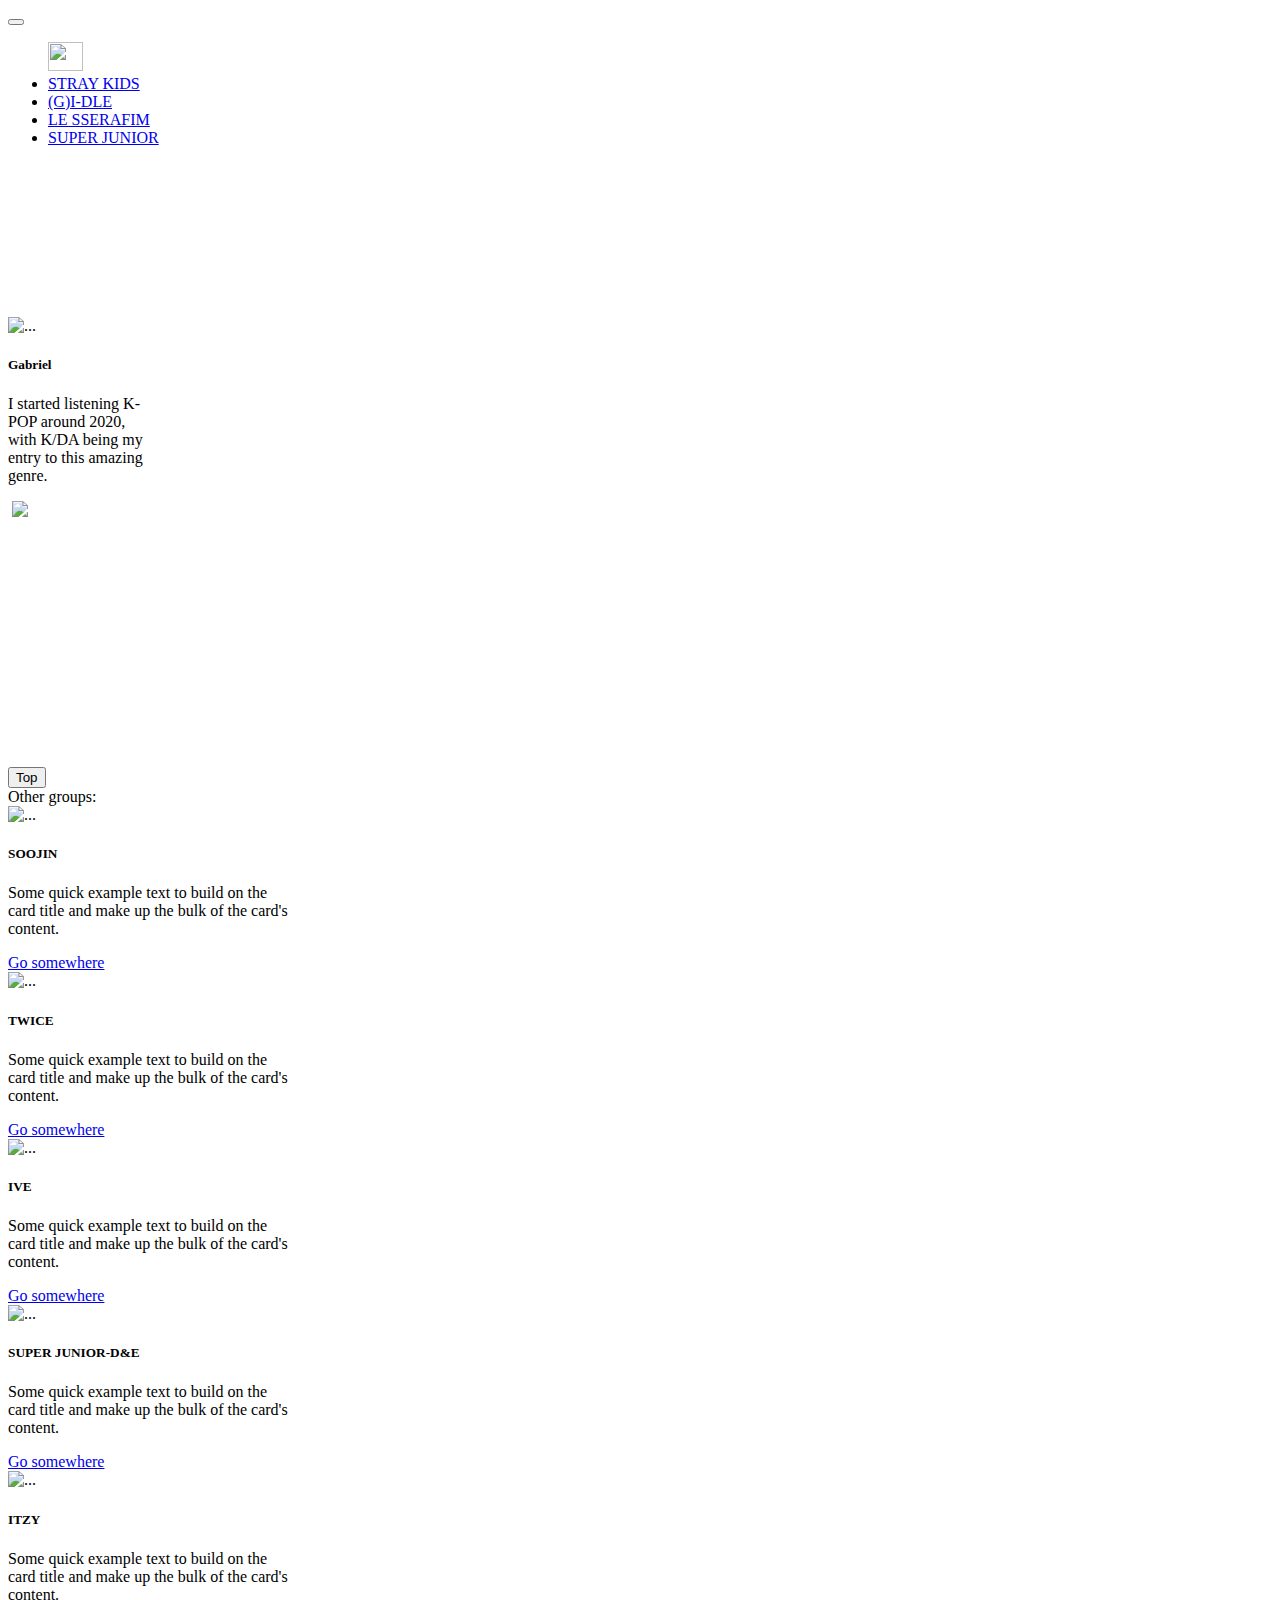
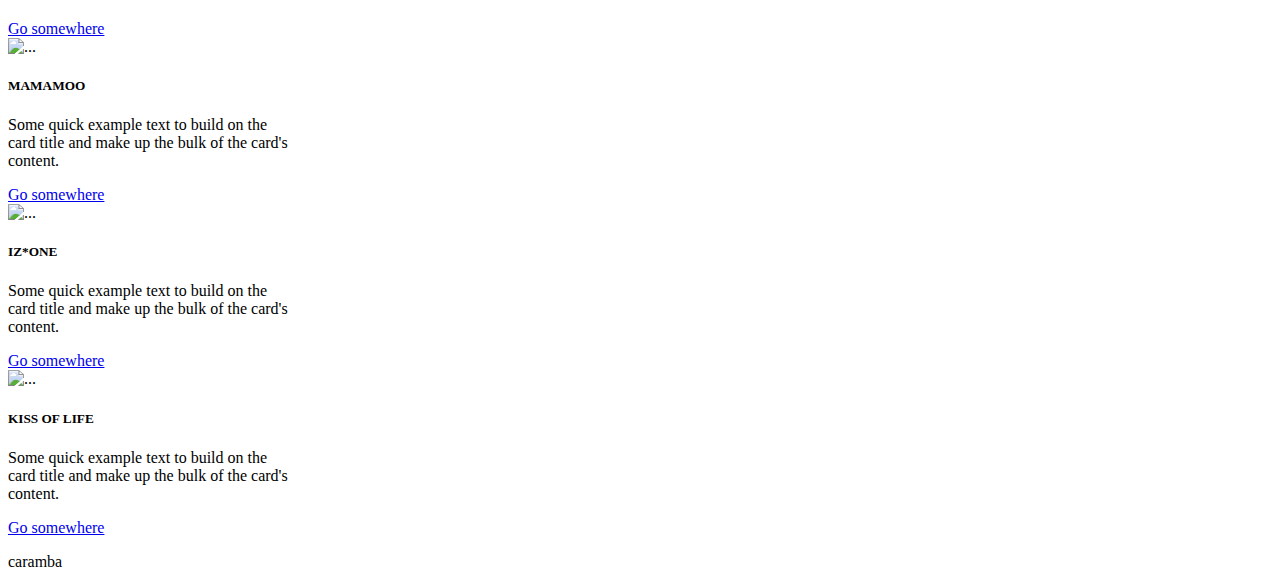
==== index.html @ 45f3cece "test commit" ====
<!DOCTYPE html>
<html lang="en">
<head>
    <meta charset="UTF-8">
    <meta name="viewport" content="width=device-width, initial-scale=1.0">
    <title>My Favorite Groups</title>
    <link href="https://cdn.jsdelivr.net/npm/bootstrap@5.3.2/dist/css/bootstrap.min.css" rel="stylesheet" integrity="sha384-T3c6CoIi6uLrA9TneNEoa7RxnatzjcDSCmG1MXxSR1GAsXEV/Dwwykc2MPK8M2HN" crossorigin="anonymous">
    <link rel="stylesheet" href="styles.css">
</head>
<body>
    <nav class="navbar navbar-expand-sm navbar-dark bg-dark">
        <div class="container">
            <button class="navbar-toggler ms-auto" type="button" data-bs-toggle="collapse" data-bs-target="#n_bar" aria-controls="navbarNavAltMarkup" aria-label="Toggle navigation">
                <span class="navbar-toggler-icon"></span>
            </button>
            <div class="collapse navbar-collapse" id="n_bar">
                <ul class="navbar-nav">
                    <a class="navbar-brand active pt-0" href="#">
                        <img src="Images\home.png" alt="" width="35" height="29">
                      </a>
                    <li class="nav-item"><a class="nav-link" href="#">STRAY KIDS</a></li>
                    <li class="nav-item"><a class="nav-link" href="#">(G)I-DLE</a></li>
                    <li class="nav-item"><a class="nav-link" href="#">LE SSERAFIM</a></li>
                    <li class="nav-item"><a class="nav-link" href="#">SUPER JUNIOR</a></li>
                </ul>
            </div>
        </div>
    </nav>

    <div class="col-lg-3 col-md-6 videos">
        <iframe class="video1" src="https://www.youtube.com/embed/NBP6ZII281g?si=puWITPvLlNRM0-sU" title="YouTube video player" frameborder="0" allow="accelerometer; autoplay; clipboard-write; encrypted-media; gyroscope; picture-in-picture; web-share" allowfullscreen></iframe>
        <iframe class="video2" src="https://www.youtube.com/embed/hLvWy2b857I?si=rA4UL748lwA_d4yf" title="YouTube video player" frameborder="0" allow="accelerometer; autoplay; clipboard-write; encrypted-media; gyroscope; picture-in-picture; web-share" allowfullscreen></iframe>
        <iframe class="video3" src="https://www.youtube.com/embed/bjFMG8BT144?si=vOvFrsP4VukwsPh-" title="YouTube video player" frameborder="0" allow="accelerometer; autoplay; clipboard-write; encrypted-media; gyroscope; picture-in-picture; web-share" allowfullscreen></iframe>
    </div>

    <div class="row col-lg-3 col-md-6 gabriel">
        <div class="card meuCard" style="width: 11vw; height: 50vh; overflow-y: auto; overflow-x: hidden;">
            <img src="Images\Eu.jpeg" class="eu" alt="...">
            <div class="card-body">
                <h5 class="card-title gabrieltitle">Gabriel</h5>
                <p class="card-text col-md">I started listening K-POP around 2020, with K/DA being my entry to this amazing genre.</p>
                <a href="https://www.instagram.com/bfgabrielk/"><img src="Images\inst thum.png" alt="" class="thumb"></a>
                <a href="https://open.spotify.com/playlist/56NgY1wk2CfNbvqNeOXkNs?si=8cff30a27859471b" target="_blank"><img src="Images/spot thumb.png" class="thumb"></a>
            </div>
        </div>
    </div>

    <button onclick="topFunction()" id="myBtn" title="Go to the top of the page!">Top</button>

    <div class="title text-wrap color-danger">Other groups:</div>
    <div class="row d-flex justify-content-between caramba m-4">
        <div class="row col-lg-3 col-md-6 mt-4">
            <div class="card otherCards" style="width: 18rem;">
                <img src="Images\Soojin2.jpg" class="card-img-top border border-black" alt="..."
                style="height: 150px;">
                <div class="card-body">
                    <h5 class="card-title">SOOJIN</h5>
                    <p class="card-text col-md">Some quick example text to build on the card title and make up the
                    bulk of
                    the
                    card's content.</p>
                    <a href="#" class="btn btn-dark">Go somewhere</a>
                </div>
            </div>
        </div>
        <div class="row col-lg-3 col-md-6 mt-4">
            <div class="card otherCards" style="width: 18rem;">
                <img src="Images\Twice.jpg" class="card-img-top border border-black" alt="..."
                style="height: 150px;">
                <div class="card-body">
                    <h5 class="card-title">TWICE</h5>
                    <p class="card-text col-md">Some quick example text to build on the card title and make up the
                    bulk of
                    the
                    card's content.</p>
                    <a href="#" class="btn btn-dark">Go somewhere</a>
                </div>
            </div>
        </div>
        <div class="row col-lg-3 col-md-6 mt-4">
            <div class="card otherCards" style="width: 18rem;">
                <img src="Images\ive.jpg" class="card-img-top border border-black" alt="..."
                style="height: 150px;">
                <div class="card-body">
                    <h5 class="card-title">IVE</h5>
                    <p class="card-text col-md">Some quick example text to build on the card title and make up the
                    bulk of
                    the
                    card's content.</p>
                    <a href="#" class="btn btn-dark">Go somewhere</a>
                </div>
            </div>
        </div>
        <div class="row col-lg-3 col-md-6 mt-4">
            <div class="card otherCards" style="width: 18rem;">
                <img src="Images\suju.avif" class="card-img-top border border-black" alt="..."
                style="height: 150px;">
                <div class="card-body">
                    <h5 class="card-title">SUPER JUNIOR-D&E</h5>
                    <p class="card-text col-md">Some quick example text to build on the card title and make up the
                    bulk of
                    the
                    card's content.</p>
                    <a href="#" class="btn btn-dark">Go somewhere</a>
                </div>
            </div>
        </div>
        <div class="row col-lg-3 col-md-6 mt-4">
            <div class="card otherCards" style="width: 18rem;">
                <img src="Images\itzy.webp" class="card-img-top border border-black" alt="..."
                style="height: 150px;">
                <div class="card-body">
                    <h5 class="card-title">ITZY</h5>
                    <p class="card-text col-md">Some quick example text to build on the card title and make up the
                    bulk of
                    the
                    card's content.</p>
                    <a href="#" class="btn btn-dark">Go somewhere</a>
                </div>
            </div>
        </div>
        <div class="row col-lg-3 col-md-6 mt-4">
            <div class="card otherCards" style="width: 18rem;">
                <img src="Images\mamamoo.jpg" class="card-img-top border border-black" alt="..."
                style="height: 150px;">
                <div class="card-body">
                    <h5 class="card-title">MAMAMOO</h5>
                    <p class="card-text col-md">Some quick example text to build on the card title and make up the
                    bulk of
                    the
                    card's content.</p>
                    <a href="#" class="btn btn-dark">Go somewhere</a>
                </div>
            </div>
        </div>
        <div class="row col-lg-3 col-md-6 mt-4">
            <div class="card otherCards" style="width: 18rem;">
                <img src="Images\izone2.jpg" class="card-img-top border border-black" alt="..."
                style="height: 150px;">
                <div class="card-body">
                    <h5 class="card-title">IZ*ONE</h5>
                    <p class="card-text col-md">Some quick example text to build on the card title and make up the
                    bulk of
                    the
                    card's content.</p>
                    <a href="#" class="btn btn-dark">Go somewhere</a>
                </div>
            </div>
        </div>
        <div class="row col-lg-3 col-md-6 mt-4">
            <div class="card otherCards" style="width: 18rem;">
                <img src="Images\kol.jpg" class="card-img-top border border-black" alt="..."
                style="height: 150px;">
                <div class="card-body">
                    <h5 class="card-title">KISS OF LIFE</h5>
                    <p class="card-text col-md">Some quick example text to build on the card title and make up the
                    bulk of
                    the
                    card's content.</p>
                    <a href="#" class="btn btn-dark">Go somewhere</a>
                </div>
            </div>
        </div>
    </div>
    <p>caramba</p>

    <script src="https://cdn.jsdelivr.net/npm/bootstrap@5.3.2/dist/js/bootstrap.bundle.min.js" integrity="sha384-C6RzsynM9kWDrMNeT87bh95OGNyZPhcTNXj1NW7RuBCsyN/o0jlpcV8Qyq46cDfL" crossorigin="anonymous"></script>
    <script src="https://cdn.jsdelivr.net/npm/@popperjs/core@2.11.8/dist/umd/popper.min.js" integrity="sha384-I7E8VVD/ismYTF4hNIPjVp/Zjvgyol6VFvRkX/vR+Vc4jQkC+hVqc2pM8ODewa9r" crossorigin="anonymous"></script>
    <script src="https://cdn.jsdelivr.net/npm/bootstrap@5.3.2/dist/js/bootstrap.min.js" integrity="sha384-BBtl+eGJRgqQAUMxJ7pMwbEyER4l1g+O15P+16Ep7Q9Q+zqX6gSbd85u4mG4QzX+" crossorigin="anonymous"></script>
    <script src="app.js"></script>
</body>
</html>
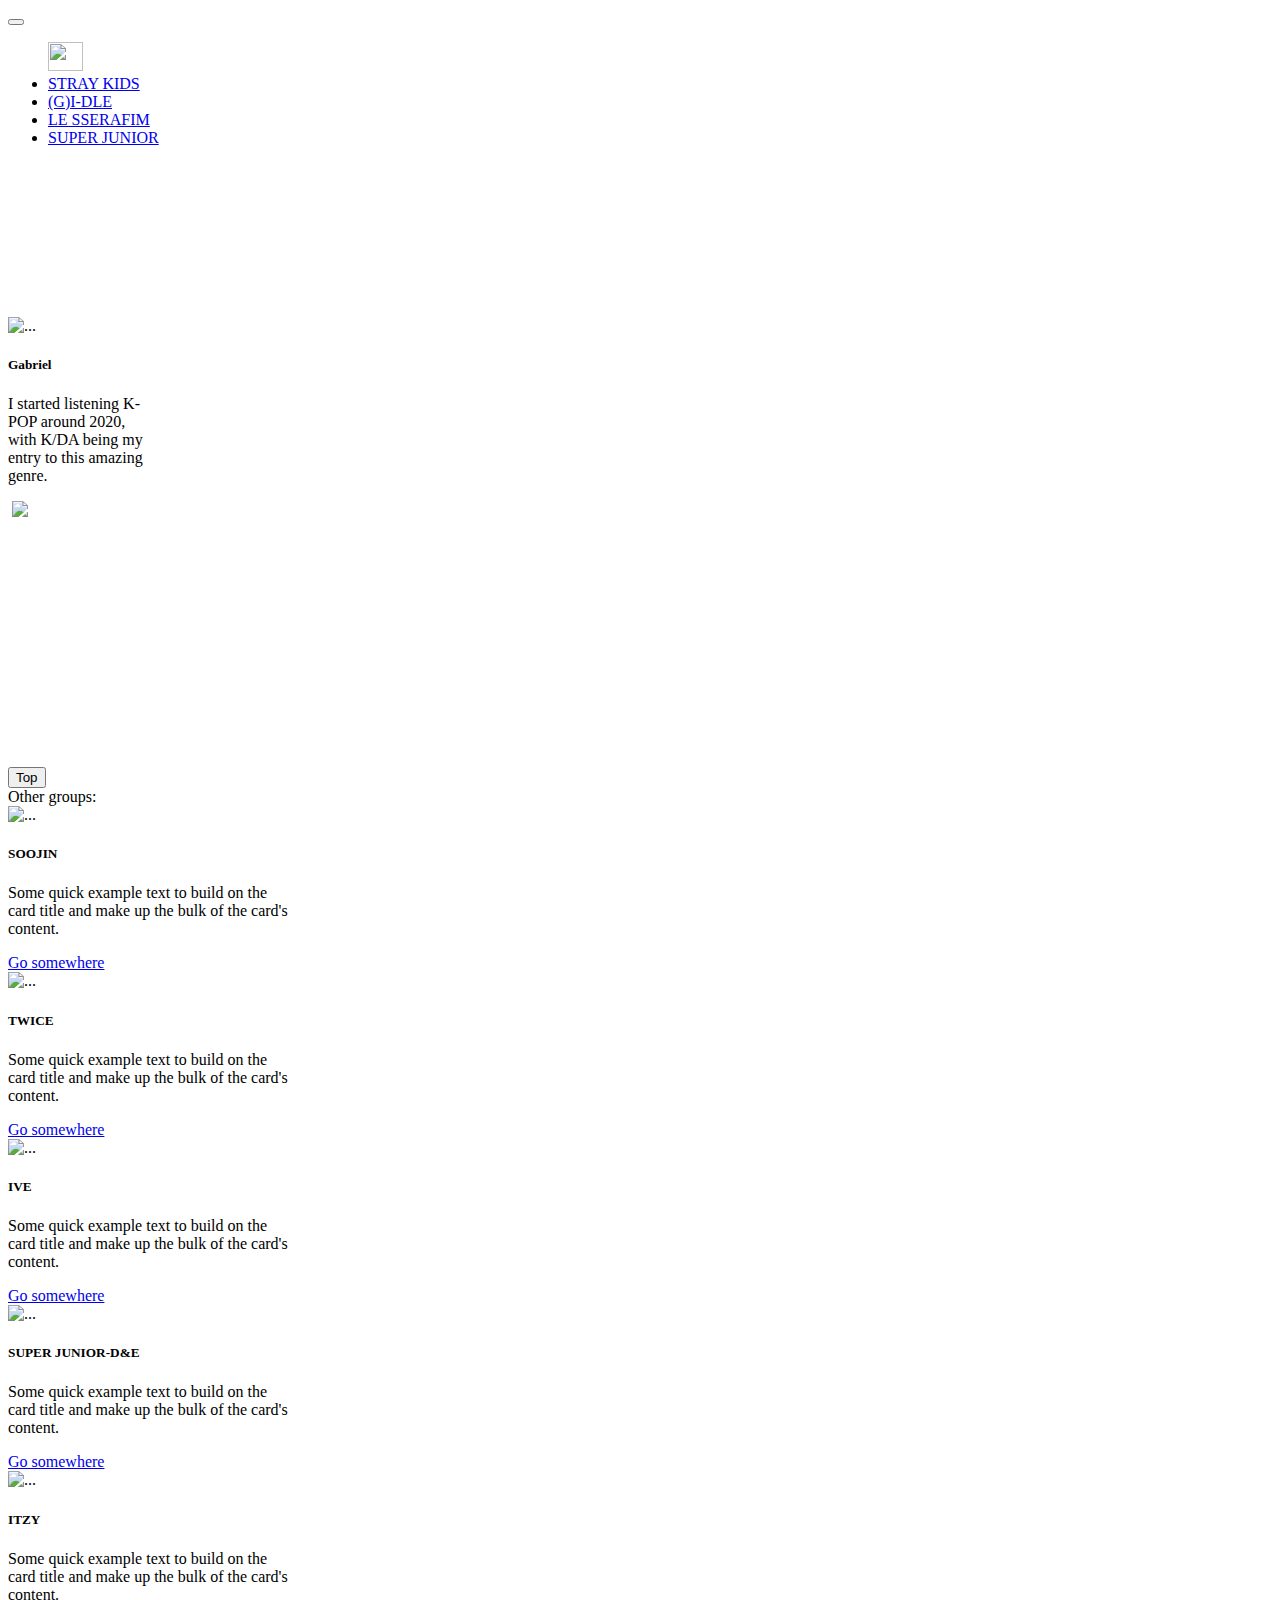
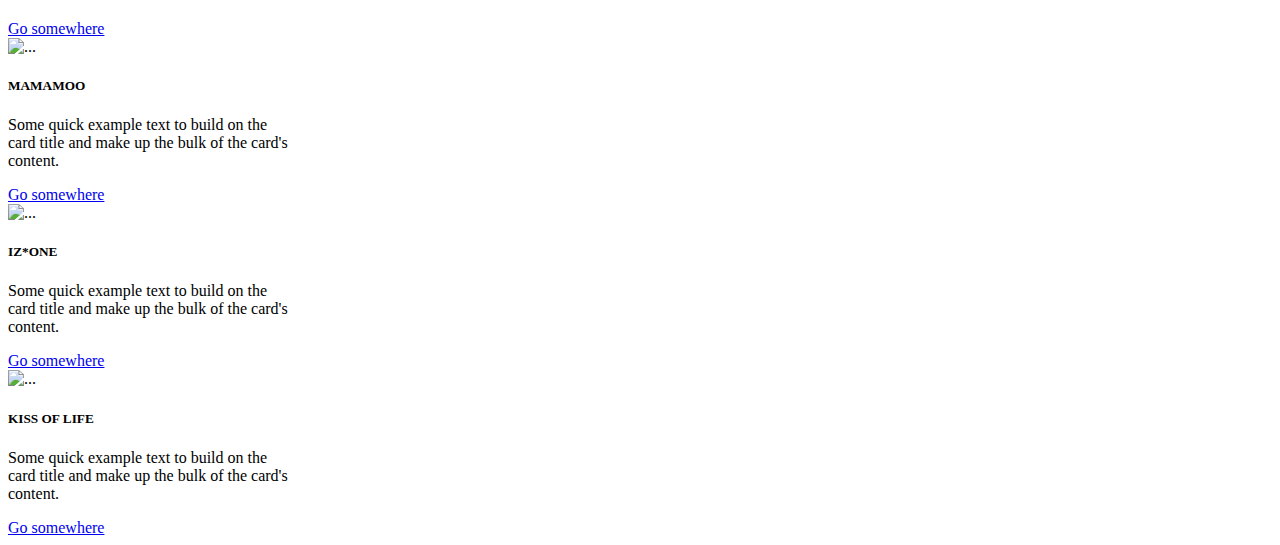
==== commit 9c591777: "First commit" ====
--- a/index.html
+++ b/index.html
@@ -162,7 +162,6 @@
             </div>
         </div>
     </div>
-    <p>caramba</p>
 
     <script src="https://cdn.jsdelivr.net/npm/bootstrap@5.3.2/dist/js/bootstrap.bundle.min.js" integrity="sha384-C6RzsynM9kWDrMNeT87bh95OGNyZPhcTNXj1NW7RuBCsyN/o0jlpcV8Qyq46cDfL" crossorigin="anonymous"></script>
     <script src="https://cdn.jsdelivr.net/npm/@popperjs/core@2.11.8/dist/umd/popper.min.js" integrity="sha384-I7E8VVD/ismYTF4hNIPjVp/Zjvgyol6VFvRkX/vR+Vc4jQkC+hVqc2pM8ODewa9r" crossorigin="anonymous"></script>
